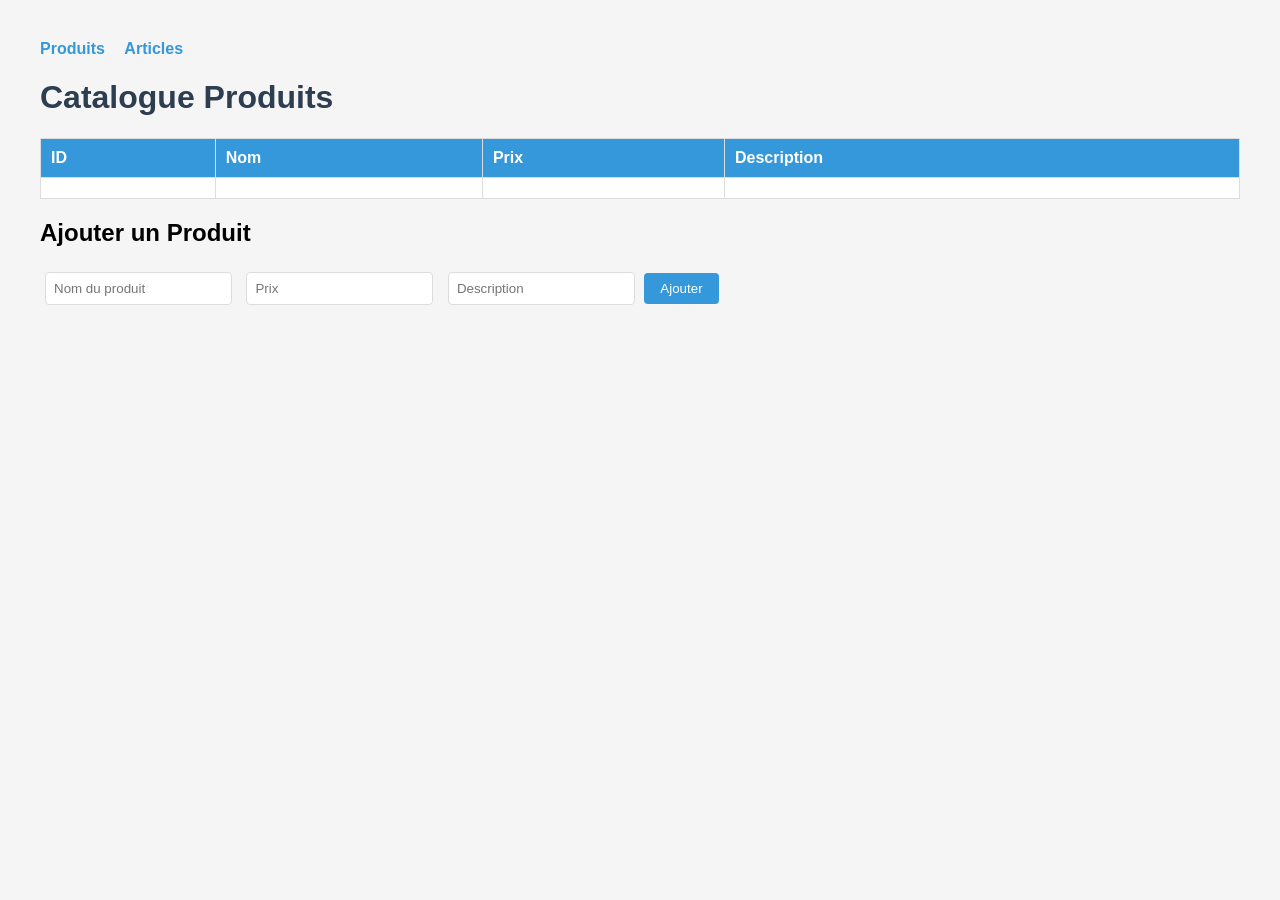
==== src/main/resources/templates/index.html @ 5b116378 "Initial commit" ====
<!DOCTYPE html>
<html xmlns:th="http://www.thymeleaf.org">
<head>
    <title>Spring TP</title>
    <style>
        body { font-family: Arial; margin: 40px; background: #f5f5f5; }
        h1 { color: #2c3e50; }
        table { width: 100%; border-collapse: collapse; background: white; }
        th, td { padding: 10px; border: 1px solid #ddd; text-align: left; }
        th { background: #3498db; color: white; }
        input { padding: 8px; margin: 5px; border: 1px solid #ddd; border-radius: 4px; }
        button { padding: 8px 16px; background: #3498db; color: white; border: none; border-radius: 4px; cursor: pointer; }
        .nav { margin-bottom: 20px; }
        .nav a { margin-right: 15px; color: #3498db; text-decoration: none; font-weight: bold; }
    </style>
</head>
<body>
    <div class="nav">
        <a href="/">Produits</a>
        <a href="/articles">Articles</a>
    </div>

    <h1>Catalogue Produits</h1>

    <table>
        <tr>
            <th>ID</th>
            <th>Nom</th>
            <th>Prix</th>
            <th>Description</th>
        </tr>
        <tr th:each="product : ${products}">
            <td th:text="${product.id}"></td>
            <td th:text="${product.name}"></td>
            <td th:text="${product.price} + ' MRU'"></td>
            <td th:text="${product.description}"></td>
        </tr>
    </table>

    <h2>Ajouter un Produit</h2>
    <form th:action="@{/products/add}" th:object="${newProduct}" method="post">
        <input th:field="*{name}" placeholder="Nom du produit" required/>
        <input th:field="*{price}" placeholder="Prix" type="number" step="0.01" required/>
        <input th:field="*{description}" placeholder="Description"/>
        <button type="submit">Ajouter</button>
    </form>
</body>
</html>
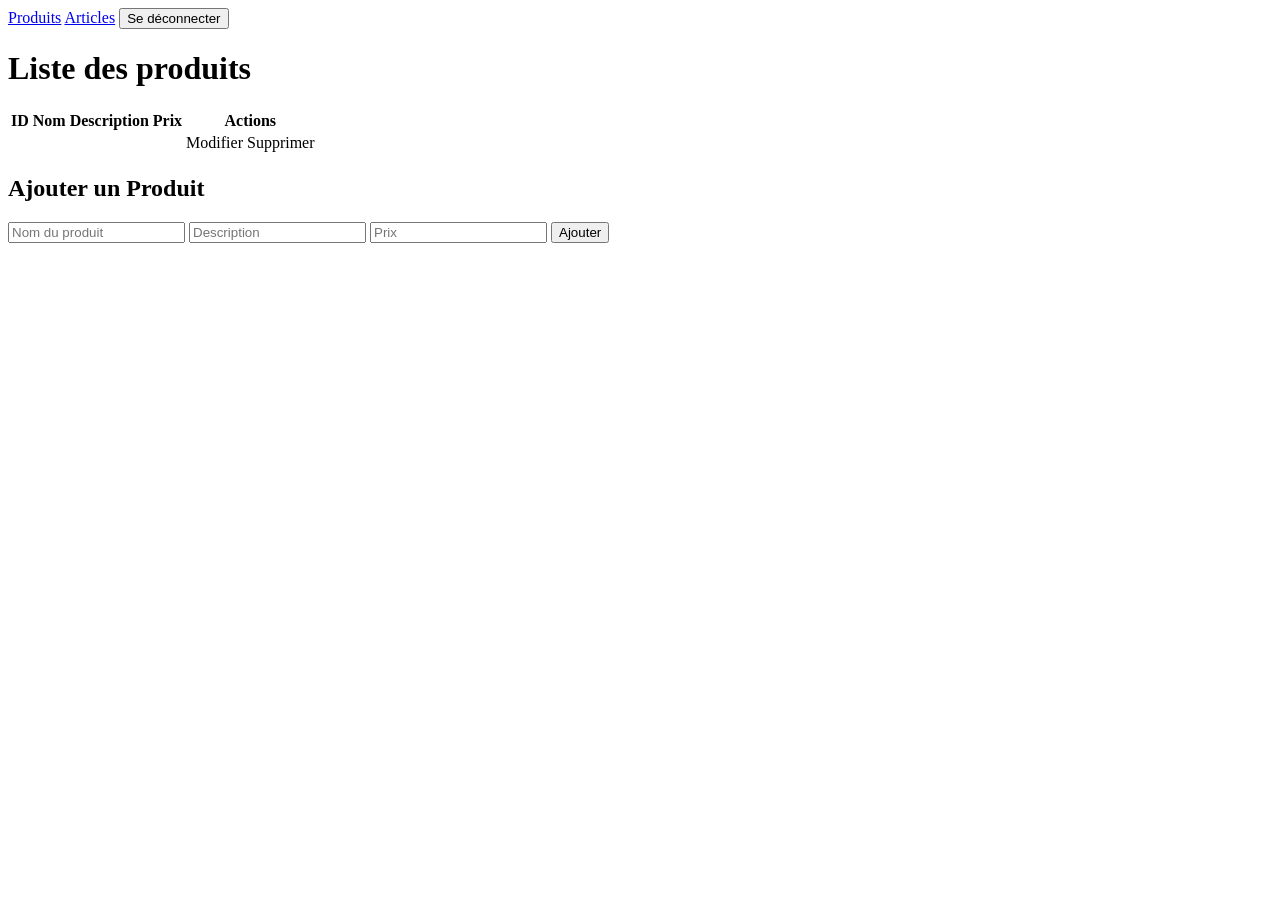
==== commit 5202c665: "fix register" ====
--- a/src/main/resources/templates/index.html
+++ b/src/main/resources/templates/index.html
@@ -1,48 +1,55 @@
 <!DOCTYPE html>
 <html xmlns:th="http://www.thymeleaf.org">
 <head>
-    <title>Spring TP</title>
-    <style>
-        body { font-family: Arial; margin: 40px; background: #f5f5f5; }
-        h1 { color: #2c3e50; }
-        table { width: 100%; border-collapse: collapse; background: white; }
-        th, td { padding: 10px; border: 1px solid #ddd; text-align: left; }
-        th { background: #3498db; color: white; }
-        input { padding: 8px; margin: 5px; border: 1px solid #ddd; border-radius: 4px; }
-        button { padding: 8px 16px; background: #3498db; color: white; border: none; border-radius: 4px; cursor: pointer; }
-        .nav { margin-bottom: 20px; }
-        .nav a { margin-right: 15px; color: #3498db; text-decoration: none; font-weight: bold; }
-    </style>
+    <title>Produits</title>
+    <link rel="stylesheet" th:href="@{/style.css}">
 </head>
 <body>
-    <div class="nav">
-        <a href="/">Produits</a>
-        <a href="/articles">Articles</a>
-    </div>
 
-    <h1>Catalogue Produits</h1>
+<div class="nav">
+    <a href="/">Produits</a>
+    <a href="/articles">Articles</a>
+    <form th:action="@{/logout}" method="post" style="display:inline;">
+        <button type="submit">Se déconnecter</button>
+    </form>
+</div>
 
-    <table>
-        <tr>
-            <th>ID</th>
-            <th>Nom</th>
-            <th>Prix</th>
-            <th>Description</th>
-        </tr>
-        <tr th:each="product : ${products}">
-            <td th:text="${product.id}"></td>
-            <td th:text="${product.name}"></td>
-            <td th:text="${product.price} + ' MRU'"></td>
-            <td th:text="${product.description}"></td>
-        </tr>
-    </table>
+<h1>Liste des produits</h1>
 
-    <h2>Ajouter un Produit</h2>
-    <form th:action="@{/products/add}" th:object="${newProduct}" method="post">
-        <input th:field="*{name}" placeholder="Nom du produit" required/>
-        <input th:field="*{price}" placeholder="Prix" type="number" step="0.01" required/>
-        <input th:field="*{description}" placeholder="Description"/>
-        <button type="submit">Ajouter</button>
-    </form>
+<table>
+    <tr>
+        <th>ID</th>
+        <th>Nom</th>
+        <th>Description</th>
+        <th>Prix</th>
+        <th>Actions</th>
+    </tr>
+    <tr th:each="product : ${products}">
+        <td th:text="${product.id}"></td>
+        <td th:text="${product.name}"></td>
+        <td th:text="${product.description}"></td>
+        <td th:text="${product.price} + ' MRU'"></td>
+        <td>
+            <div class="action-buttons">
+                <a class="btn-edit" th:href="@{/products/edit/{id}(id=${product.id})}">Modifier</a>
+                <a class="btn-delete"
+                   th:href="@{/products/delete/{id}(id=${product.id})}"
+                   onclick="return confirm('Supprimer cet produit?')">
+                    Supprimer
+                </a>
+            </div>
+        </td>
+    </tr>
+</table>
+
+<h2>Ajouter un Produit</h2>
+
+<form th:action="@{/products/add}" th:object="${newProduct}" method="post">
+    <input th:field="*{name}" placeholder="Nom du produit" required>
+    <input th:field="*{description}" placeholder="Description">
+    <input th:field="*{price}" type="number" step="0.01" placeholder="Prix" required>
+    <button type="submit">Ajouter</button>
+</form>
+
 </body>
 </html>
